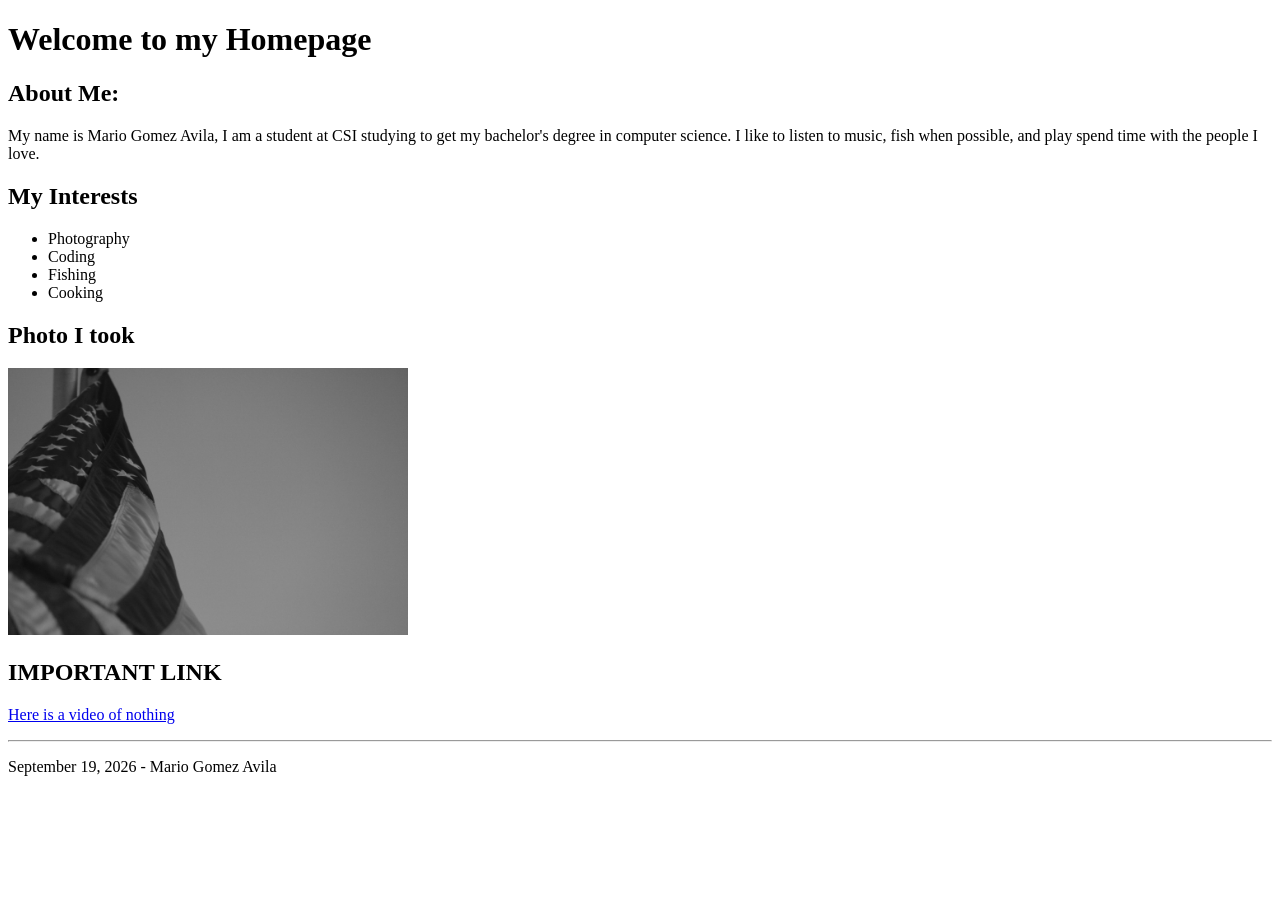
==== index.html @ f9a07ad9 "Completed Lab 2 homepage" ====
<!DOCTYPE html>
<html>
<head>
    <title>Mario's Homepage</title>
</head>

<body>

    <h1>Welcome to my Homepage</h1>

    <h2>About Me:</h2>
    <p>
        My name is Mario Gomez Avila, I am a student at CSI studying 
        to get my bachelor's degree in computer science. I like to listen to music,
         fish when possible, and play spend time with the people I love.
    </p>

    <h2>My Interests</h2>
    <ul>
    <li>Photography</li>
    <li>Coding</li>
    <li>Fishing</li>
    <li>Cooking</li>
    </ul>

    <h2>Photo I took</h2>
    <img src="Abstracted13.JPG" alt="A photo I took" width="400">

    <h2>IMPORTANT LINK</h2>
    <p>
    <a href="https://www.youtube.com/watch?v=fx2Z5ZD_Rbo">
        Here is a video of nothing
    </a>
    </p>

    <hr>
    <p>September 19, 2026 - Mario Gomez Avila</p>

</body>
</html>
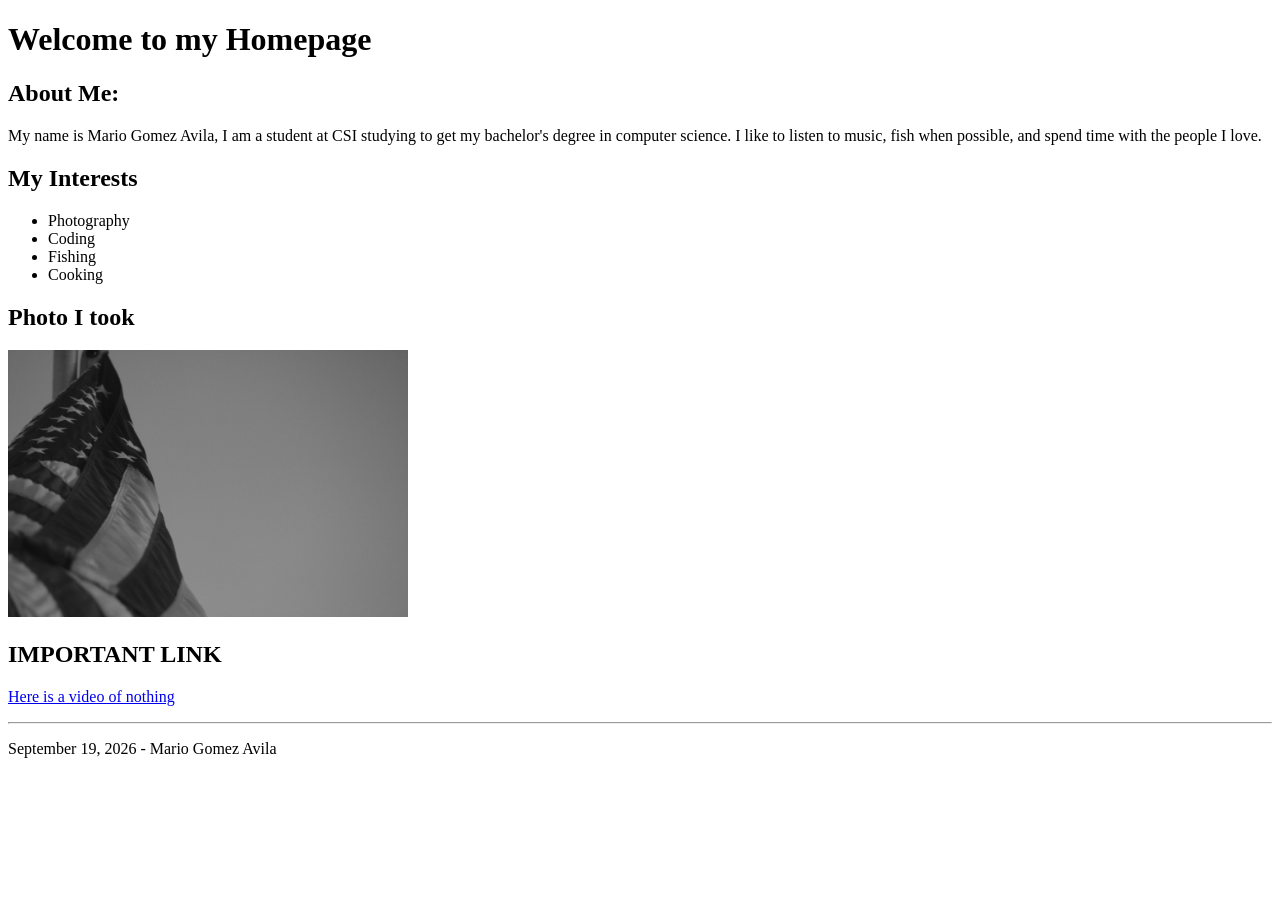
==== commit e7a9f2d7: "Fixed typo in homepage" ====
--- a/index.html
+++ b/index.html
@@ -12,7 +12,7 @@
     <p>
         My name is Mario Gomez Avila, I am a student at CSI studying 
         to get my bachelor's degree in computer science. I like to listen to music,
-         fish when possible, and play spend time with the people I love.
+         fish when possible, and spend time with the people I love.
     </p>
 
     <h2>My Interests</h2>
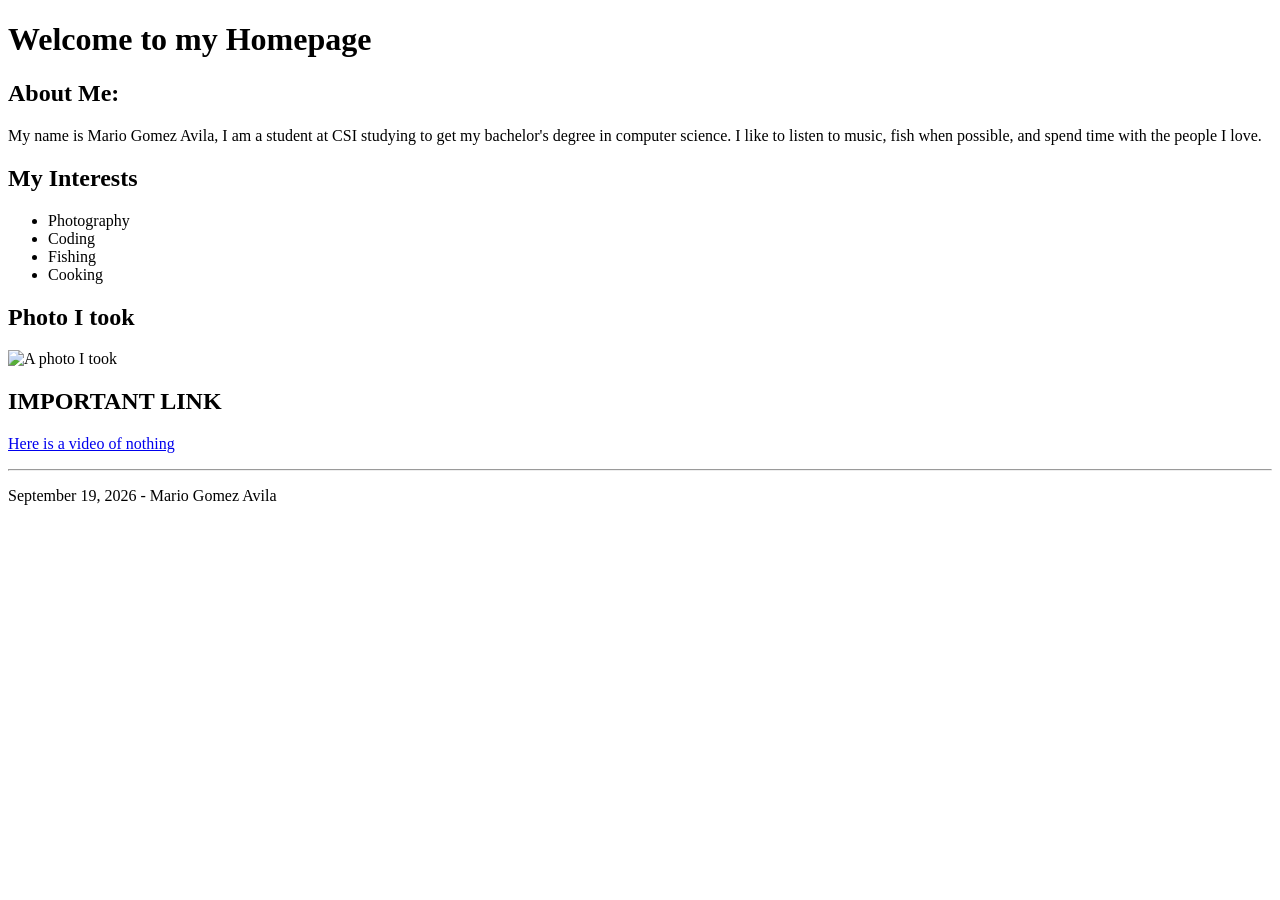
==== commit 24f9b964: "Image Fix 03" ====
--- a/index.html
+++ b/index.html
@@ -24,7 +24,7 @@
     </ul>
 
     <h2>Photo I took</h2>
-    <img src="Abstracted13.JPG" alt="A photo I took" width="400">
+    <img src="Abstracted13.jpg" alt="A photo I took" width="400">
 
     <h2>IMPORTANT LINK</h2>
     <p>
